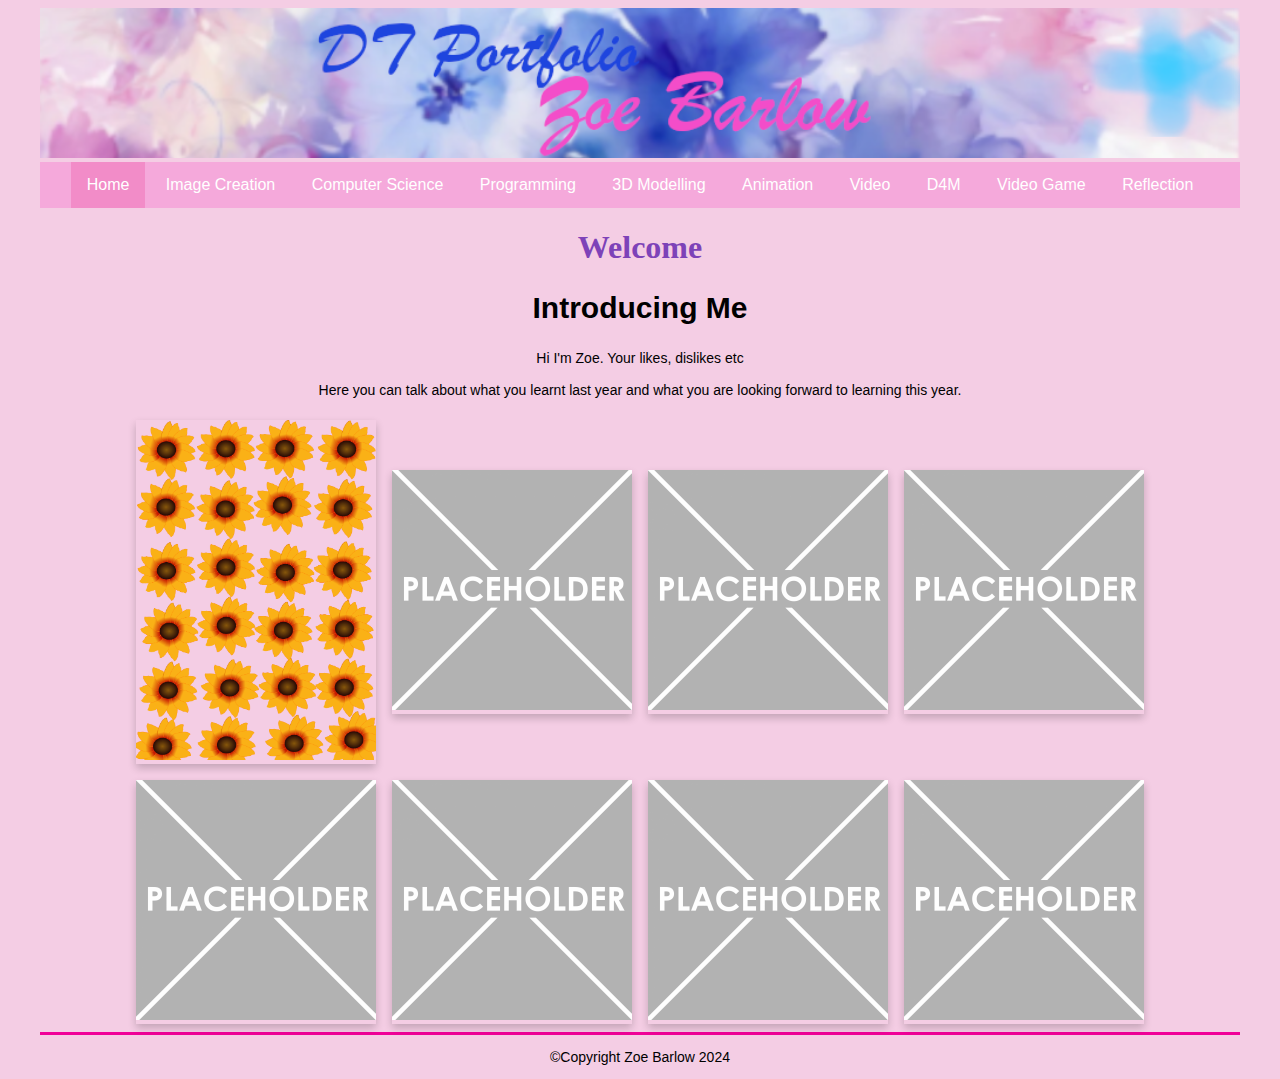
==== index.html @ 024b32b9 "Initial commit" ====
<!DOCTYPE html>
<html>
  <head>
    <meta charset="utf-8">
    <meta name="viewport" content="width=device-width">
    <title>Zoe Barlow Y10 Digital technologies</title>
    <link href="css/style.css" rel="stylesheet" type="text/css" />
    <!-- The relates to the Google Font used in h1 -->
    <link href='https://fonts.googleapis.com/css?family=Caesar Dressing' rel='stylesheet'>
    <div class="header">
      <img src="images/Website header v2.png">
    </div>
  </head>
  <div class="wrapper">
    <body>
      <!-- The Nav Bar goes here -->
      <nav>
        <ul>
          <li id='active'><a href="index.html">Home</a></li>
          <li><a href="imagecreation.html">Image Creation</a></li>
          <li><a href="computerscience.html">Computer Science</a></li>
          <li><a href="programming.html">Programming</a></li>
          <li><a href="3dmodelling.html">3D Modelling</a></li>
          <li><a href="animation.html">Animation</a></li>
          <li><a href="videoaudio.html">Video</a></li>
          <li><a href="designformanufacturing.html">D4M</a></li>
          <li><a href="videogame.html">Video Game</a></li>
          <li><a href="reflection.html">Reflection</a></li>
        </ul>
    </nav>
    <main>
      <!-- page heading- add name here! -->
      <h1>Welcome</h1>
      <h2>Introducing Me</h2>
      <!-- now the Information text box-->
      <div class=information>
        <p>
            Hi I'm Zoe. Your likes, dislikes etc <br><br>
            Here you can talk about what you learnt last year and what you are looking forward to learning this year. 
        </p>  
      </div>   
        <!-- This is the container for all the images you want to add- it's a flexbox so add as many as you want -->
      <div class='container'>
        <!-- item 1 starts here-->
        <div class='item'>
          <img src="images/sunflowers.png" alt="please replace me">       
        </div> 
        <!-- end of item 1 -->    
        <!-- item 2 starts here-->
        <div class='item'>
          <img src="images/placeholder.png" alt="please replace me">      
        </div> 
        <!-- end of item 2 -->    
        <!-- item 3 starts here-->
        <div class='item'>
          <img src="images/placeholder.png" alt="please replace me">      
        </div>  
        <!-- end of item 3 -->
        <!-- item 4 starts here-->
        <div class='item'>
          <img src="images/placeholder.png" alt="please replace me">      
        </div>  
        <!-- end of item 4 -->
        <!-- item 5 starts here-->
        <div class='item'>
          <img src="images/placeholder.png" alt="please replace me">      
        </div>  
        <!-- end of item 5 -->
        <!-- item 6 starts here-->
        <div class='item'>
          <img src="images/placeholder.png" alt="please replace me">       
        </div> 
        <!-- end of item 6 -->    
        <!-- item 7 starts here-->
        <div class='item'>
          <img src="images/placeholder.png" alt="please replace me">      
        </div> 
        <!-- end of item 7 -->    
        <!-- item 8 starts here-->
        <div class='item'>
          <img src="images/placeholder.png" alt="please replace me">      
        </div>  
        <!-- end of item 8 -->
      </div>
    </main>  
    <footer>
      <p>&#169;Copyright Zoe Barlow 2024</p>
    </footer>
  </body>
</html>
---- css/style.css ----
/* global styling*/
html{
  font-family: Arial, Helvetica, sans-serif;
  margin: 0rem 2rem;
  background-color: #f4cde4;
}

/* Banner image*/
.header {
  width: 100%;
  background-size: cover;
}

.header img {
  width: 100%;
}

/*the navbar styling goes here*/
/* nav bar */
nav ul{
  list-style-type: none;
  margin: 0;
  padding: 0;
  overflow: hidden;
  background-color: #F5A9DB;
  top: 0;
  width: 100%;
  text-align: center;
}

/* how the list of pages sits */
nav ul li{
  display: inline-block;
  font-size: 1rem;
}

/* the nav text */
nav li a{
  display: block;
  color: white;
  text-align: center;
  padding: 14px 16px;
  text-decoration: none;
}

nav li:hover{
  background-color: #AE8BF8;
}

nav #active{
  background-color: #f28cc8;
}

/* Styling for the main section*/
/* This is the line between the main section and footer */
main{
  border-bottom: 3px solid;
  color: #f00098;
}

/* H1 uses a google font. Check out https://www.w3schools.com/howto/howto_google_fonts.asp to change - also see line 9 in your html page*/
h1 {
  color: #7d42b8;
  font-family: 'Fuzzy bubbles', cursive;';
  font-size: 60px;
  text-align: center;
  margin-bottom: 1rem;
}

h2 {
  color: black;
  font-size: 30px;
  text-align: center;
}

p {
  color: black;
  font-size: 14px;
  text-align: center;
}

/* Styling for the image container and the items inside it */
.container{
  display: flex; 
  flex-wrap: wrap; 
  align-items: center; 
  justify-content: center; 
}

/*Items for all the screenshots and pictures of your stuff*/
.item{
  box-shadow: 0 4px 8px 0 rgba(0,0,0,0.2);
  width: 20%;
  min-width: 8rem;
  margin: 0.5rem;
}
 .item-info{
   padding: 0.1rem;
   text-align: center;
 }

.item img{
  width: 100%;
}
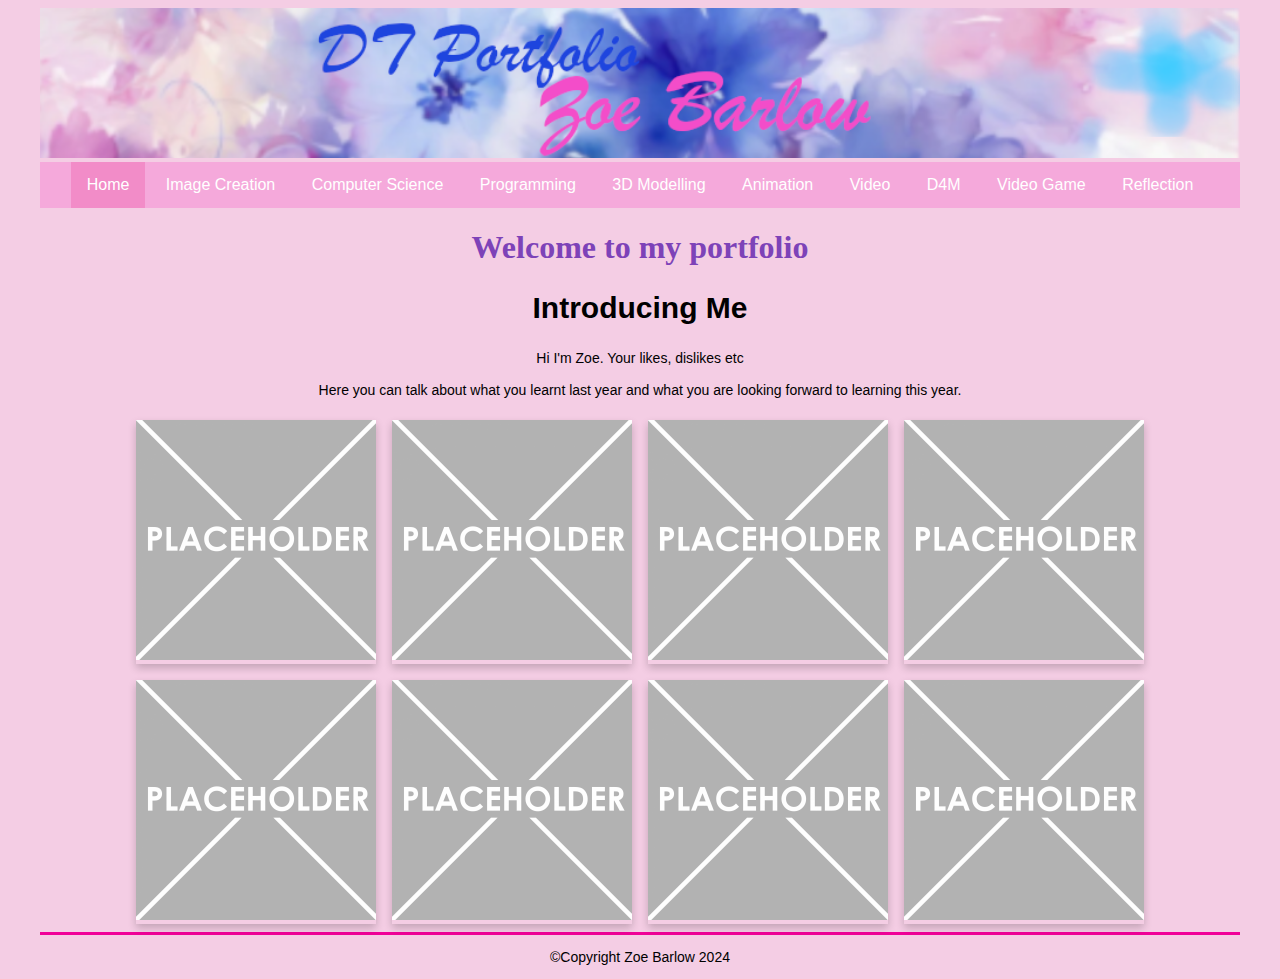
==== commit 435f5ed9: "test" ====
--- a/index.html
+++ b/index.html
@@ -30,7 +30,7 @@
     </nav>
     <main>
       <!-- page heading- add name here! -->
-      <h1>Welcome</h1>
+      <h1>Welcome to my portfolio</h1>
       <h2>Introducing Me</h2>
       <!-- now the Information text box-->
       <div class=information>
@@ -43,7 +43,7 @@
       <div class='container'>
         <!-- item 1 starts here-->
         <div class='item'>
-          <img src="images/sunflowers.png" alt="please replace me">       
+          <img src="images/placeholder.png" alt="please replace me">       
         </div> 
         <!-- end of item 1 -->    
         <!-- item 2 starts here-->
